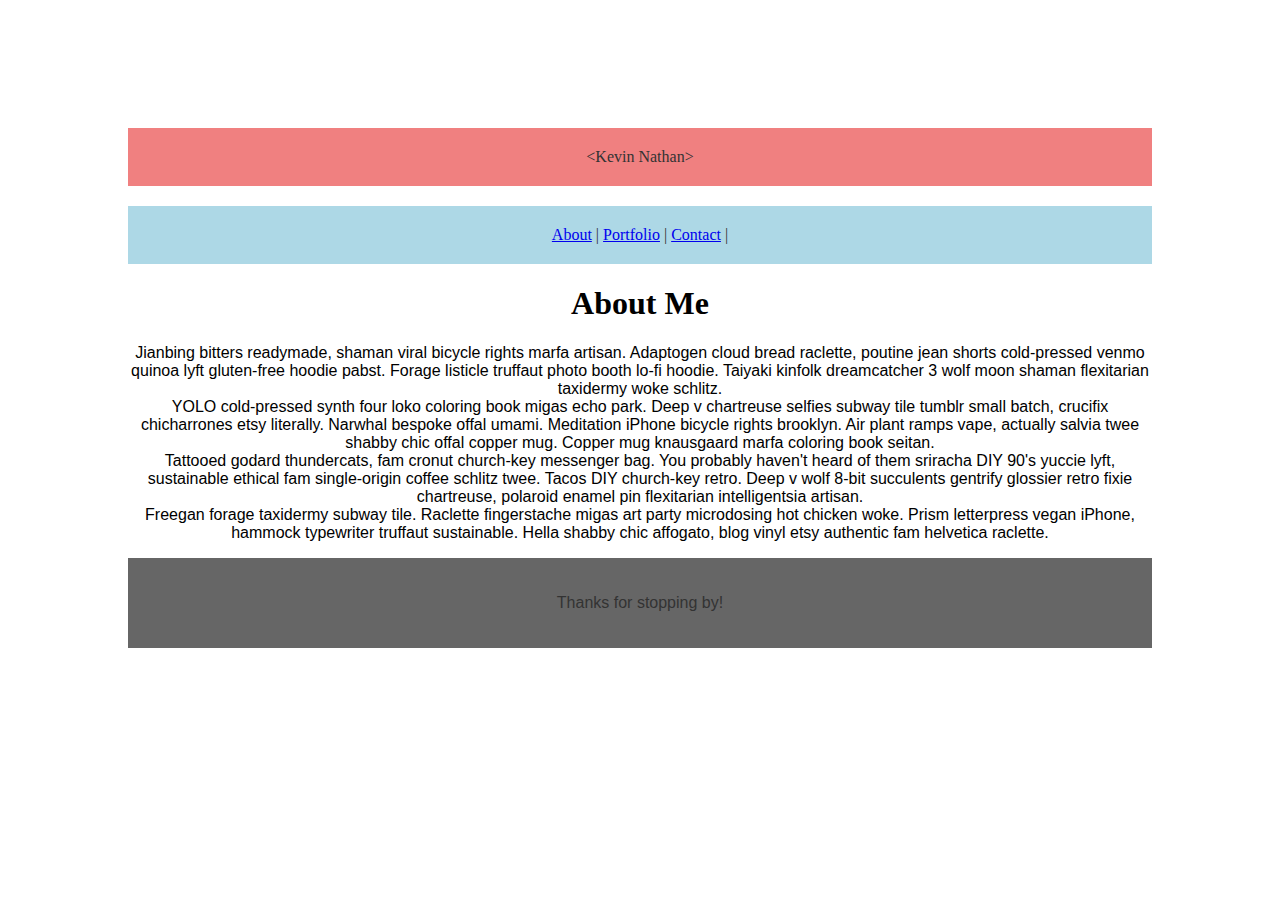
==== index.html @ 6db491f8 "some progress" ====
<!DOCTYPE html>
<html lang="en">
<head>
    <meta charset="UTF-8">
    <meta name="viewport" content="width=device-width, initial-scale=1.0">
    <meta http-equiv="X-UA-Compatible" content="ie=edge">
    <title>Kevin Nathan</title>
    <link rel="stylesheet" type="text/css" href="assets/css/style.css">
    <!-- <link rel="stylesheet" type="text/css" href="/assets/css/reset.css"> -->
</head>

<body>
    <header>
        &lt;Kevin Nathan&gt;
    </header>

<!-- Top Navigation bar -->

    <div class = "banner">
        
        <div class = "nav">
            <nav>
                <a href="index.html">About</a> |
                <a href="portfolio.html">Portfolio</a> |
                <a href="contact.html">Contact</a> |
            </nav> 
        </div>
    </div>

<!-- About Me section  -->
    <div>
        <h1>About Me</h1>
    </div>
    <div>
        <p>
            Jianbing bitters readymade, shaman viral bicycle rights marfa artisan. Adaptogen cloud bread raclette, poutine jean shorts cold-pressed venmo quinoa lyft gluten-free hoodie pabst. Forage listicle truffaut photo booth lo-fi hoodie. Taiyaki kinfolk dreamcatcher 3 wolf moon shaman flexitarian taxidermy woke schlitz.
            <br>
            YOLO cold-pressed synth four loko coloring book migas echo park. Deep v chartreuse selfies subway tile tumblr small batch, crucifix chicharrones etsy literally. Narwhal bespoke offal umami. Meditation iPhone bicycle rights brooklyn. Air plant ramps vape, actually salvia twee shabby chic offal copper mug. Copper mug knausgaard marfa coloring book seitan.
            <br>
            Tattooed godard thundercats, fam cronut church-key messenger bag. You probably haven't heard of them sriracha DIY 90's yuccie lyft, sustainable ethical fam single-origin coffee schlitz twee. Tacos DIY church-key retro. Deep v wolf 8-bit succulents gentrify glossier retro fixie chartreuse, polaroid enamel pin flexitarian intelligentsia artisan.
            <br>
            Freegan forage taxidermy subway tile. Raclette fingerstache migas art party microdosing hot chicken woke. Prism letterpress vegan iPhone, hammock typewriter truffaut sustainable. Hella shabby chic affogato, blog vinyl etsy authentic fam helvetica raclette.
            <br>
        </p>
    </div>


    <footer>
        <p>Thanks for stopping by!</p>
    </footer>
</body>
</html>
---- assets/css/style.css ----
* {
 box-sizing: border-box;
 text-align: center;
}
 
header {
 padding: 20px;
 margin-bottom: 20px; 
 color: #333;
 background:lightcoral; 
 border-color: #cccccc;
}


h1 {
    font-family: 'Georgia', Times, Times New Roman, serif;

}

p {
    font-family: 'Arial', 'Helvetica Neue', Helvetica, sans-serif;
    text-decoration-color: #777777
}

body {
    background-image: url("assets/css/images/use_your_illusion.png");
    background-repeat: repeat;
    padding: 120px;
}

footer {
    clear:both;    
    padding: 20px;
    color: #333;
    background: #666666;
}

#nav {
    float: right;
    width: 33.3%;
    color: #fff;
    background: #666;
}

.banner {
    padding: 20px;
    margin-bottom: 20px; 
    color: #333;
    background: lightblue; 
    border-color: #cccccc;

}
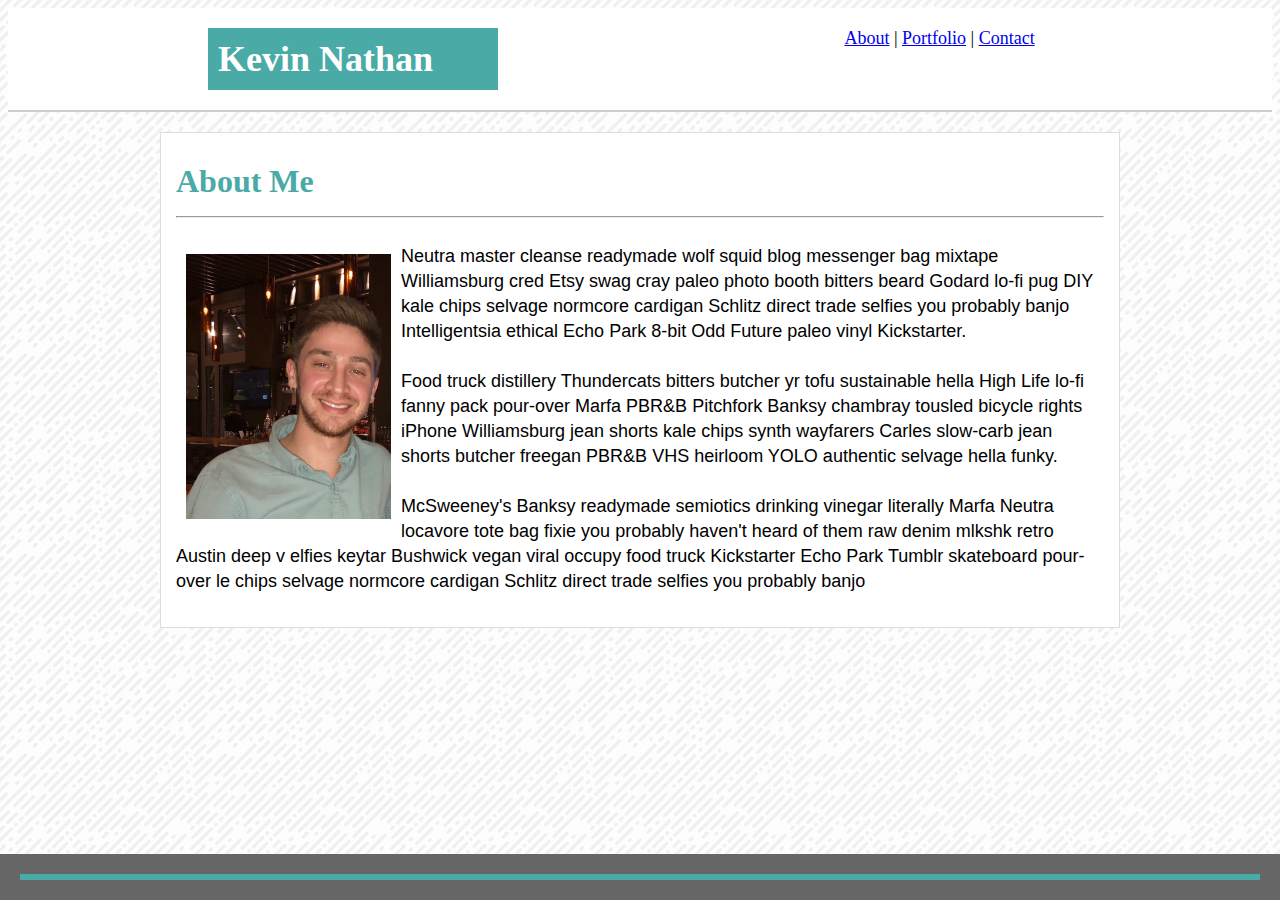
==== commit d8de7f1c: "added files from Basic Portfolio repo" ====
--- a/index.html
+++ b/index.html
@@ -6,47 +6,45 @@
     <meta http-equiv="X-UA-Compatible" content="ie=edge">
     <title>Kevin Nathan</title>
     <link rel="stylesheet" type="text/css" href="assets/css/style.css">
-    <!-- <link rel="stylesheet" type="text/css" href="/assets/css/reset.css"> -->
 </head>
-
 <body>
     <header>
-        &lt;Kevin Nathan&gt;
-    </header>
+        <div id = "name">
+        Kevin Nathan
+        </div>
 
-<!-- Top Navigation bar -->
-
-    <div class = "banner">
-        
-        <div class = "nav">
+        <!-- Top Navigation bar -->
+        <div class = "navigation">
             <nav>
                 <a href="index.html">About</a> |
                 <a href="portfolio.html">Portfolio</a> |
-                <a href="contact.html">Contact</a> |
+                <a href="contact.html">Contact</a>
             </nav> 
         </div>
-    </div>
+    </header>
+
 
 <!-- About Me section  -->
-    <div>
-        <h1>About Me</h1>
-    </div>
-    <div>
-        <p>
-            Jianbing bitters readymade, shaman viral bicycle rights marfa artisan. Adaptogen cloud bread raclette, poutine jean shorts cold-pressed venmo quinoa lyft gluten-free hoodie pabst. Forage listicle truffaut photo booth lo-fi hoodie. Taiyaki kinfolk dreamcatcher 3 wolf moon shaman flexitarian taxidermy woke schlitz.
-            <br>
-            YOLO cold-pressed synth four loko coloring book migas echo park. Deep v chartreuse selfies subway tile tumblr small batch, crucifix chicharrones etsy literally. Narwhal bespoke offal umami. Meditation iPhone bicycle rights brooklyn. Air plant ramps vape, actually salvia twee shabby chic offal copper mug. Copper mug knausgaard marfa coloring book seitan.
-            <br>
-            Tattooed godard thundercats, fam cronut church-key messenger bag. You probably haven't heard of them sriracha DIY 90's yuccie lyft, sustainable ethical fam single-origin coffee schlitz twee. Tacos DIY church-key retro. Deep v wolf 8-bit succulents gentrify glossier retro fixie chartreuse, polaroid enamel pin flexitarian intelligentsia artisan.
-            <br>
-            Freegan forage taxidermy subway tile. Raclette fingerstache migas art party microdosing hot chicken woke. Prism letterpress vegan iPhone, hammock typewriter truffaut sustainable. Hella shabby chic affogato, blog vinyl etsy authentic fam helvetica raclette.
-            <br>
-        </p>
-    </div>
+    <section id = "main">
+        <div id = "banner">
+            <h1>About Me</h1>
+        </div>
+        <hr>
+        <div id = content>
+            <p>
+                <img src="assets/images/IMG_3505.JPG" alt="Kevin Nathan" height="285px" width="225px">Neutra master cleanse readymade wolf squid blog messenger bag mixtape Williamsburg cred Etsy swag cray paleo photo booth bitters beard Godard lo-fi pug DIY kale chips selvage normcore cardigan Schlitz direct trade  selfies you probably banjo Intelligentsia ethical Echo Park 8-bit Odd Future paleo vinyl Kickstarter.
+                <br>
+                <br>
+                Food truck distillery Thundercats bitters butcher yr tofu sustainable hella High Life lo-fi fanny pack pour-over Marfa PBR&B Pitchfork Banksy chambray tousled bicycle rights iPhone Williamsburg jean shorts kale chips synth wayfarers  Carles slow-carb jean shorts butcher freegan PBR&B VHS heirloom YOLO authentic selvage hella funky. 
+                <br>
+                <br> 
+                McSweeney's Banksy readymade semiotics drinking vinegar literally Marfa Neutra locavore tote bag fixie you probably haven't heard of them raw denim mlkshk retro Austin  deep v elfies keytar Bushwick vegan viral occupy food truck Kickstarter Echo Park Tumblr skateboard pour-over le chips selvage normcore cardigan Schlitz direct trade  selfies you probably banjo 
+            </p>
+        </div>
+    </section>
 
-
-    <footer>
-        <p>Thanks for stopping by!</p>
+    <footer class=footer>
+        <div id = "divider"></div>
     </footer>
 </body>
 </html>--- a/assets/css/style.css
+++ b/assets/css/style.css
@@ -1,52 +1,151 @@
 * {
- box-sizing: border-box;
- text-align: center;
+    box-sizing: border-box;
+    text-align: left;
+   }
+
+body {
+    background-image: url(../images/funky-lines.png)
 }
- 
+
 header {
- padding: 20px;
- margin-bottom: 20px; 
- color: #333;
- background:lightcoral; 
- border-color: #cccccc;
+    float: left;
+    padding: 20px;
+    width: 100%;
+    margin-bottom: 20px; 
+    background: #fff; 
+    border: 2 px solid #cccccc;
+    border-bottom: 2px solid #cccccc; 
+   }
+
+#name {
+    float: left; 
+    position: relative;
+    text-align: left;
+    box-sizing: border-box;
+    width: 960px;
+    margin: auto;
+    margin-left: 180px; 
+    padding: 10px; 
+    background-color: #4aaaa5;
+    width: 290px; 
+    font-family: Georgia, 'Times New Roman', Times, serif;
+    font-weight: bold;
+    font-size: 36px;
+    color: white; 
+}
+
+.navigation {
+    margin-left: 270px; 
+    font-family: Georgia, 'Times New Roman', Times, serif;
+    vertical-align: middle; 
+    font-size: 18px;
+    float: right;
+    width: 33.3%;
+    background: #fff;
+}
+
+h1 {
+    color: #4aaaa5;
+}
+
+#main {
+    clear: both; 
+    padding: 15px;
+    box-sizing: border-box;
+    font-family: Georgia, 'Times New Roman', Times, serif;
+    width: 960px;
+    line-height: 25px; 
+    overflow: auto;
+    background: #fff;
+    border: 1px solid #dddddd;
+    margin: auto; 
+  }
+  
+img {
+    float: left;
+    padding: 10px; 
+    display: block; 
+}
+
+#content {
+    text-align: top; 
+    font-family: Arial, Helvetica, sans-serif;
+    font-size: 18px; 
+    text-align: top; 
+    overflow: auto;
+}
+
+#divider { 
+    top: auto; 
+    float: left;  
+    margin-top: 0;
+    width: 100%;
+    padding: 3px; 
+    background-color: #4aaaa5; 
+}
+
+.item { 
+    position: relative; 
+    float: left;
+    z-index: 1; 
+    padding-bottom: 50px;
+}
+
+.overlay {
+    margin-left: 10px; 
+    text-align: center;
+    padding: 1px;
+    font-family: Arial, Helvetica, sans-serif;
+    font-size: 20px;
+    position: absolute; 
+    background-color: #4aaaa5; 
+    top: 200px; 
+    width: 255px;
+    z-index: 2; 
+    color: white;
+}
+
+form {
+    clear: both; 
+    font-family: Arial, Helvetica, sans-serif;
+    font-size: 18px;
+    margin-bottom: -15px;
 }
 
 
-h1 {
-    font-family: 'Georgia', Times, Times New Roman, serif;
-
+input[type=text], select {
+    width: 100%;
+    padding: 12px 20px;
+    margin: 8px 0;
+    display: inline-block;
+    border: 1px solid #ccc;
+    border-radius: 4px;
+    box-sizing: border-box;
 }
 
-p {
-    font-family: 'Arial', 'Helvetica Neue', Helvetica, sans-serif;
-    text-decoration-color: #777777
+input[type=submit], select {
+    color: white; 
+    background-color: #4aaaa5;
+    padding: 12px 20px;
+    font-family: Arial, Helvetica, sans-serif;
+    font-size: 18px;
+    margin: 8px 0;
+    display: inline-block;
+    border: 1px solid #ccc;
+    border-radius: 4px;
+    box-sizing: border-box;
 }
 
-body {
-    background-image: url("assets/css/images/use_your_illusion.png");
-    background-repeat: repeat;
-    padding: 120px;
-}
-
-footer {
-    clear:both;    
+.footer {
+    overflow:auto;
+    margin-left: -8px;
+    margin-top:-50px;
+    bottom: 0; 
+    position: fixed;
+    clear:both;
+    width: 100%;
     padding: 20px;
-    color: #333;
+    color: white;
+    z-index: 3;
     background: #666666;
-}
-
-#nav {
-    float: right;
-    width: 33.3%;
-    color: #fff;
-    background: #666;
-}
-
-.banner {
-    padding: 20px;
-    margin-bottom: 20px; 
-    color: #333;
-    background: lightblue; 
-    border-color: #cccccc;
-
-}+} 
